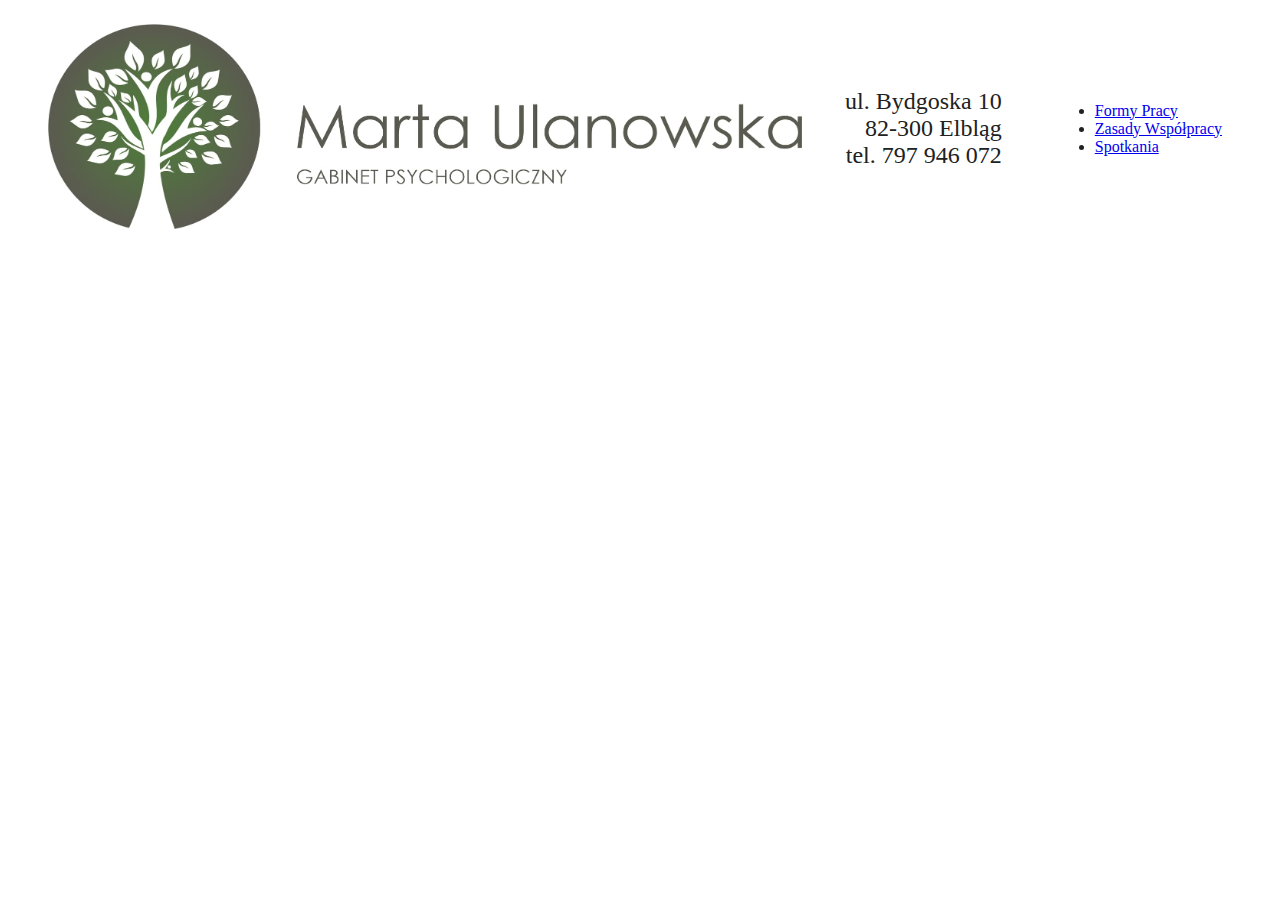
==== cooperationrules.html @ 58c9aada "changes" ====
<!DOCTYPE html>
<html lang="pl">
  <head>
    <meta charset="UTF-8" />
    <meta http-equiv="X-UA-Compatible" content="IE=edge" />
    <meta name="viewport" content="width=device-width, initial-scale=1.0" />
    <title>Gabinet Psychologiczny</title>
    <link rel="icon" href="./images/favicon.ico" type="image" />
    <style>
        body {
          font-family: "Century Gothic", san-serif;
          color: #212121;
        }
      </style>
      <link rel="stylesheet" href="./css/normalize.css" />
      <link rel="stylesheet" href="./css/style.css" />
  </head>
  <body>
    <header class="header">
      <div>
    <ul class="logo-list">
        <li>
          <img
            src="./images/logo.jpg"
            alt="logo"
            width="754"
            height="205"
          />
        </li>
    </ul>
  </div>
  <div>
    <ul class="contact">
      <li>
ul. Bydgoska 10
</li>
<li>
82-300 Elbląg
</li>
<li>
tel. 797 946 072
</li>
</ul>
</div>
<div class="navigation">
  <ul>
    <li>
      <a class="" href="workforms.html">Formy Pracy</a>
    </li>
    <li>
      <a class="" href="cooperationrules.html">Zasady Współpracy</a>
    </li>
    <li><a class="" href="meetings.html">Spotkania</a></li>
  </ul>
</div>
  </header>
---- css/style.css ----
.header {
   display: flex;
   justify-content: space-between;
   align-items: center;
}
.logo-list {
   list-style: none;
}
.contact {
   list-style: none;
   font-size:x-large;
   margin-right: 50px;
   text-align: right;
}
.navigation {
   list-style: none;
   display: flex;
   justify-content: right;
   gap: 50px;
   margin-right: 50px;
}
.button {

   background-color: rgb(65, 95, 65);
}
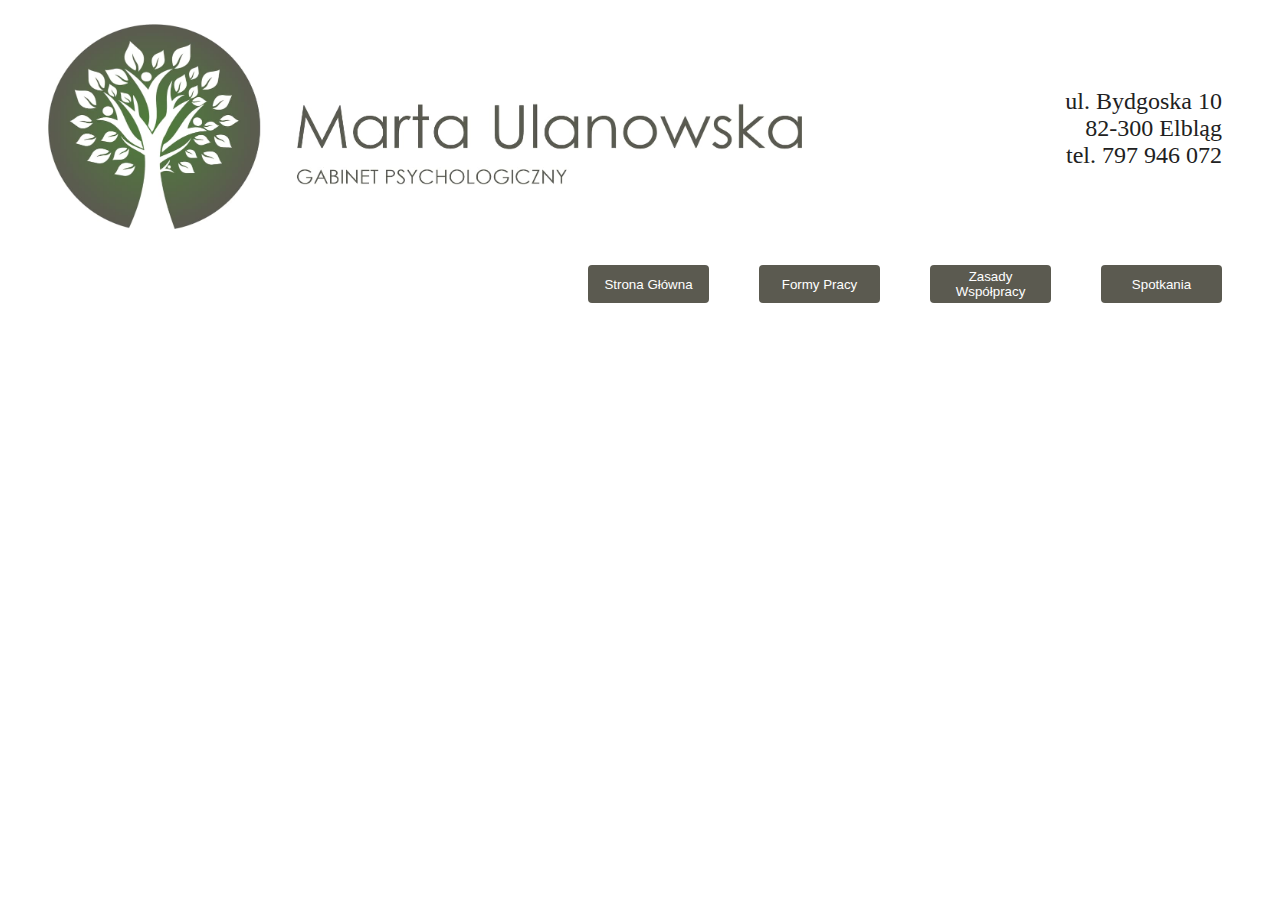
==== commit f0239927: "update" ====
--- a/cooperationrules.html
+++ b/cooperationrules.html
@@ -42,15 +42,20 @@
 </li>
 </ul>
 </div>
-<div class="navigation">
-  <ul>
+</header>
+<div>
+  <ul class="navigation">
     <li>
-      <a class="" href="workforms.html">Formy Pracy</a>
+      <button class="button" href="index.html">Strona Główna</button>
     </li>
     <li>
-      <a class="" href="cooperationrules.html">Zasady Współpracy</a>
+      <button class="button" href="workforms.html">Formy Pracy</button>
     </li>
-    <li><a class="" href="meetings.html">Spotkania</a></li>
+    <li>
+      <button class="button" href="cooperationrules.html">Zasady Współpracy</button>
+    </li>
+    <li><button class="button" href="meetings.html">Spotkania</button></li>
   </ul>
 </div>
-  </header>+  </body>
+</html>--- a/css/style.css
+++ b/css/style.css
@@ -20,6 +20,11 @@
    margin-right: 50px;
 }
 .button {
-
-   background-color: rgb(65, 95, 65);
+   cursor: pointer;
+   background-color: rgb(91, 90, 80);
+   color: white;
+   width: 121px;
+   height: 38px;
+   border-radius: 4px;
+   border-style: none;
 }
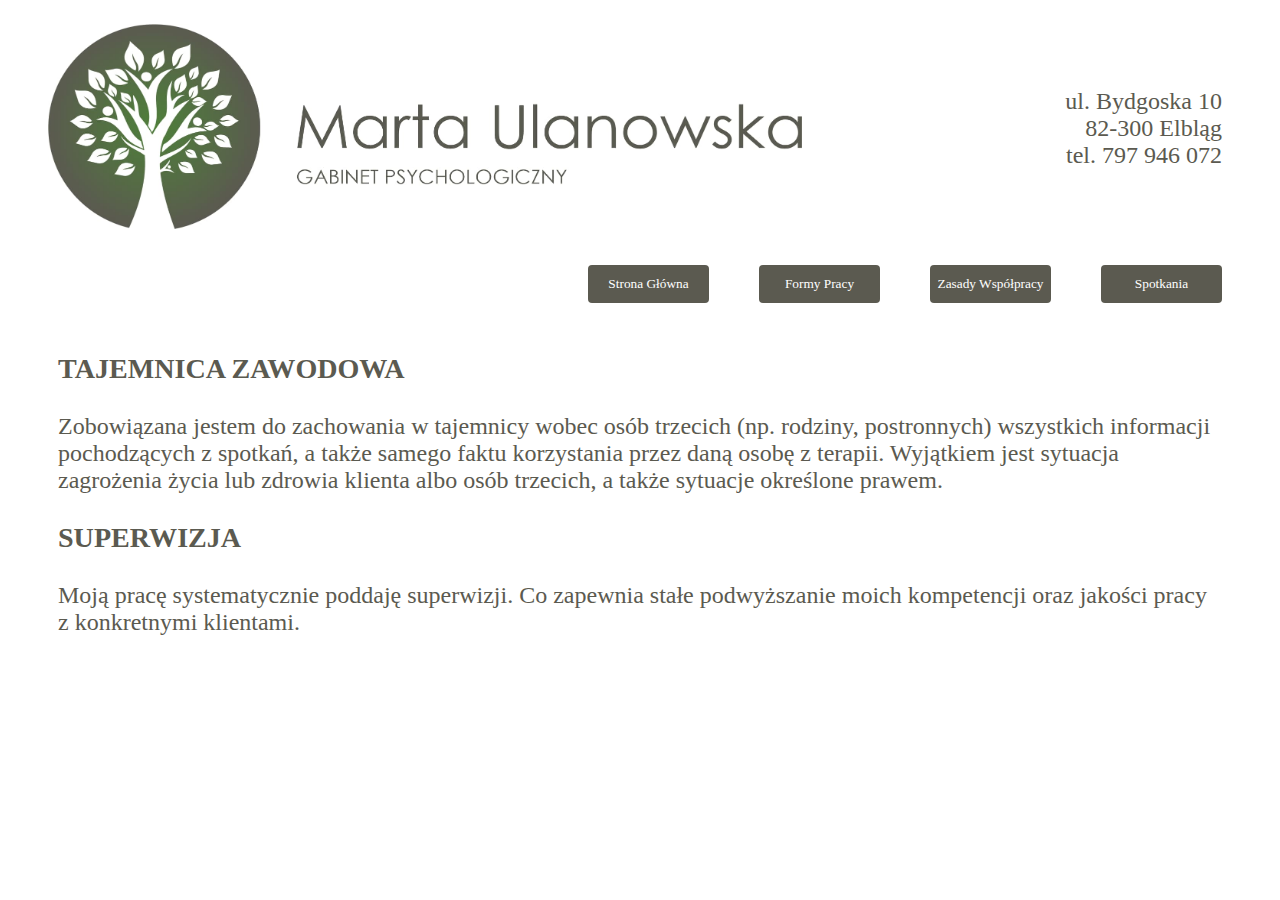
==== commit 48684db5: "update" ====
--- a/cooperationrules.html
+++ b/cooperationrules.html
@@ -9,7 +9,7 @@
     <style>
         body {
           font-family: "Century Gothic", san-serif;
-          color: #212121;
+          color:  rgb(91, 90, 80);
         }
       </style>
       <link rel="stylesheet" href="./css/normalize.css" />
@@ -46,16 +46,25 @@
 <div>
   <ul class="navigation">
     <li>
-      <button class="button" href="index.html">Strona Główna</button>
+      <a href="index.html"><button class="button">Strona Główna</button></a>
     </li>
     <li>
-      <button class="button" href="workforms.html">Formy Pracy</button>
+      <a href="workforms.html"><button class="button">Formy Pracy</button></a>
     </li>
     <li>
-      <button class="button" href="cooperationrules.html">Zasady Współpracy</button>
+      <a href="cooperationrules.html"><button class="button">Zasady Współpracy</button></a>
     </li>
-    <li><button class="button" href="meetings.html">Spotkania</button></li>
+    <li>
+      <a href="meetings.html"><button  class="button">Spotkania</button></a></li>
   </ul>
 </div>
+<main>
+  <div class="container">
+<h3>TAJEMNICA ZAWODOWA</h3>
+Zobowiązana jestem do zachowania w tajemnicy wobec osób trzecich (np. rodziny, postronnych) wszystkich informacji pochodzących z spotkań, a także samego faktu korzystania przez daną osobę z terapii. Wyjątkiem jest sytuacja zagrożenia życia lub zdrowia klienta albo osób trzecich, a także sytuacje określone prawem. 
+<h3>SUPERWIZJA</h3>
+Moją pracę systematycznie poddaję superwizji. Co zapewnia stałe podwyższanie moich kompetencji oraz jakości pracy z konkretnymi klientami. 
+</div>
+</main>
   </body>
 </html>--- a/css/style.css
+++ b/css/style.css
@@ -27,4 +27,12 @@
    height: 38px;
    border-radius: 4px;
    border-style: none;
+   font-family: "Century Gothic", san-serif;
 }
+.container {
+   margin: 50px;
+   font-size: x-large;
+}
+.h3 {
+   color:  rgb(91, 90, 80);;
+}